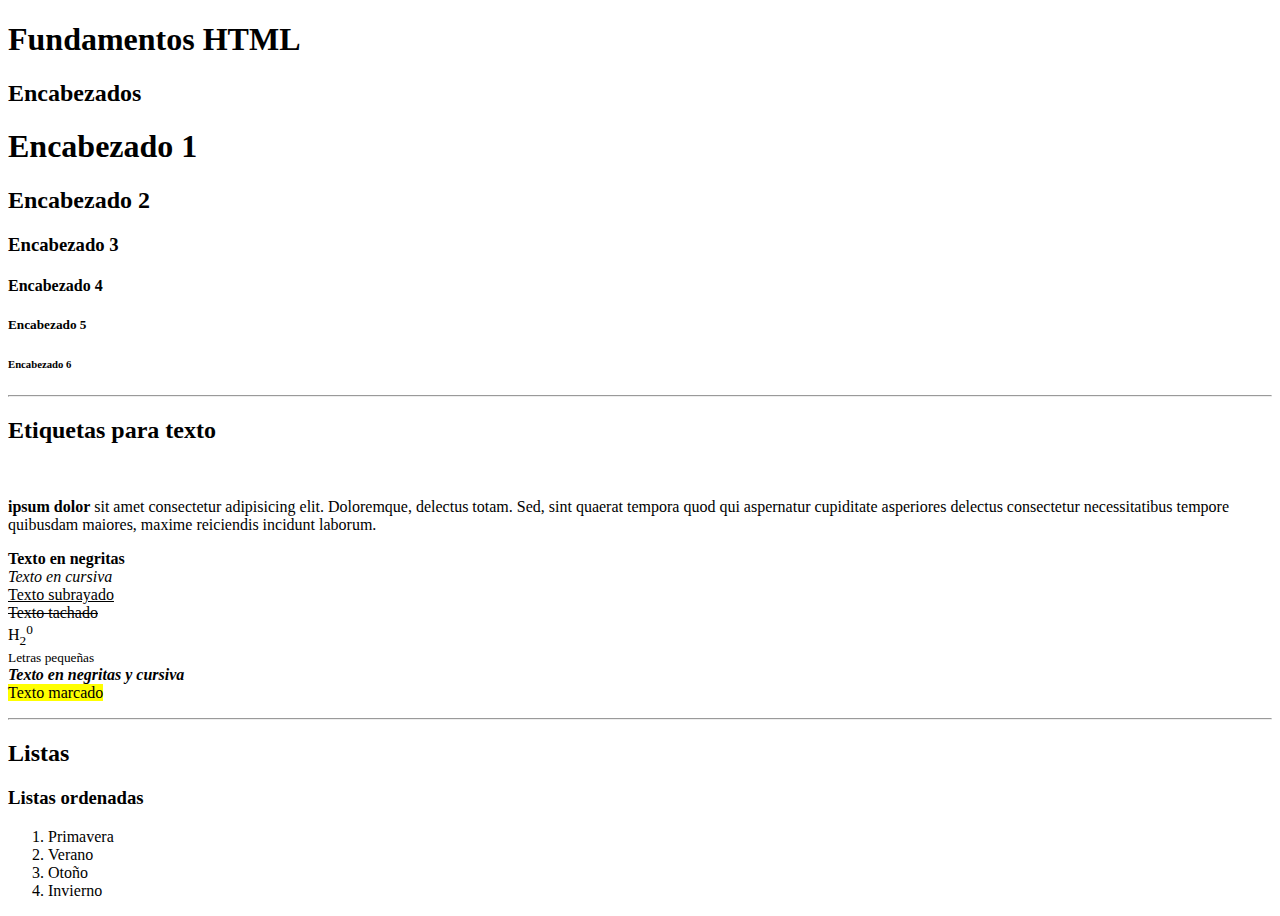
==== HTML/Index.html @ 9c134d47 "html" ====
<!DOCTYPE html>
<html lang="es">
<head>
    <meta charset="UTF-8">
    <meta http-equiv="X-UA-Compatible" content="IE=edge">
    <meta name="viewport" content="width=device-width, initial-scale=1.0">
    <title>Fundamentos de HTML</title>
    <meta name="description" content="En este documento aprenderemos los fundamentos de HTML"/>
    <link rel="icon" href=""/>
    <link rel="stylesheet" href="/CSS/style.css"/>
</head>
<body>
    <h1>Fundamentos HTML</h1>
    <h2>Encabezados</h2>
    <h1>Encabezado 1</h1>
    <h2>Encabezado 2</h2>
    <h3>Encabezado 3</h3>
    <h4>Encabezado 4</h4>
    <h5>Encabezado 5</h5>
    <h6>Encabezado 6</h6>
    <hr>
    <h2>Etiquetas para texto</h2>
    <br>
    <p><b> ipsum dolor</b> sit amet consectetur adipisicing elit. Doloremque, delectus totam. Sed, sint quaerat tempora quod qui aspernatur cupiditate asperiores delectus consectetur necessitatibus tempore quibusdam maiores, maxime reiciendis incidunt laborum.</p>
    <p>
        <b>Texto en negritas</b>
        <br>
        <i>Texto en cursiva</i>
        <br>
        <u>Texto subrayado</u>
        <br>
        <s>Texto tachado</s>
        <br>
        H<sub>2</sub 0 e = mc><sup>0</sup>
        <br>
        <small>Letras pequeñas</small>
        <br>
        <b><i>Texto en negritas y cursiva</i></b>
        <br>
        <mark>Texto marcado</mark>
    </p>
    <hr>
    <h2>Listas</h2>
    <h3>Listas ordenadas</h3>
    <ol>
        <li>Primavera</li>
        <li>Verano</li>
        <li>Otoño</li>
        <li>Invierno</li>
    </ol>
</body>
</html>
---- CSS/style.css ----
/* html{

    font-family:sans-serif;
    background-color:black;
    color: green;

} */
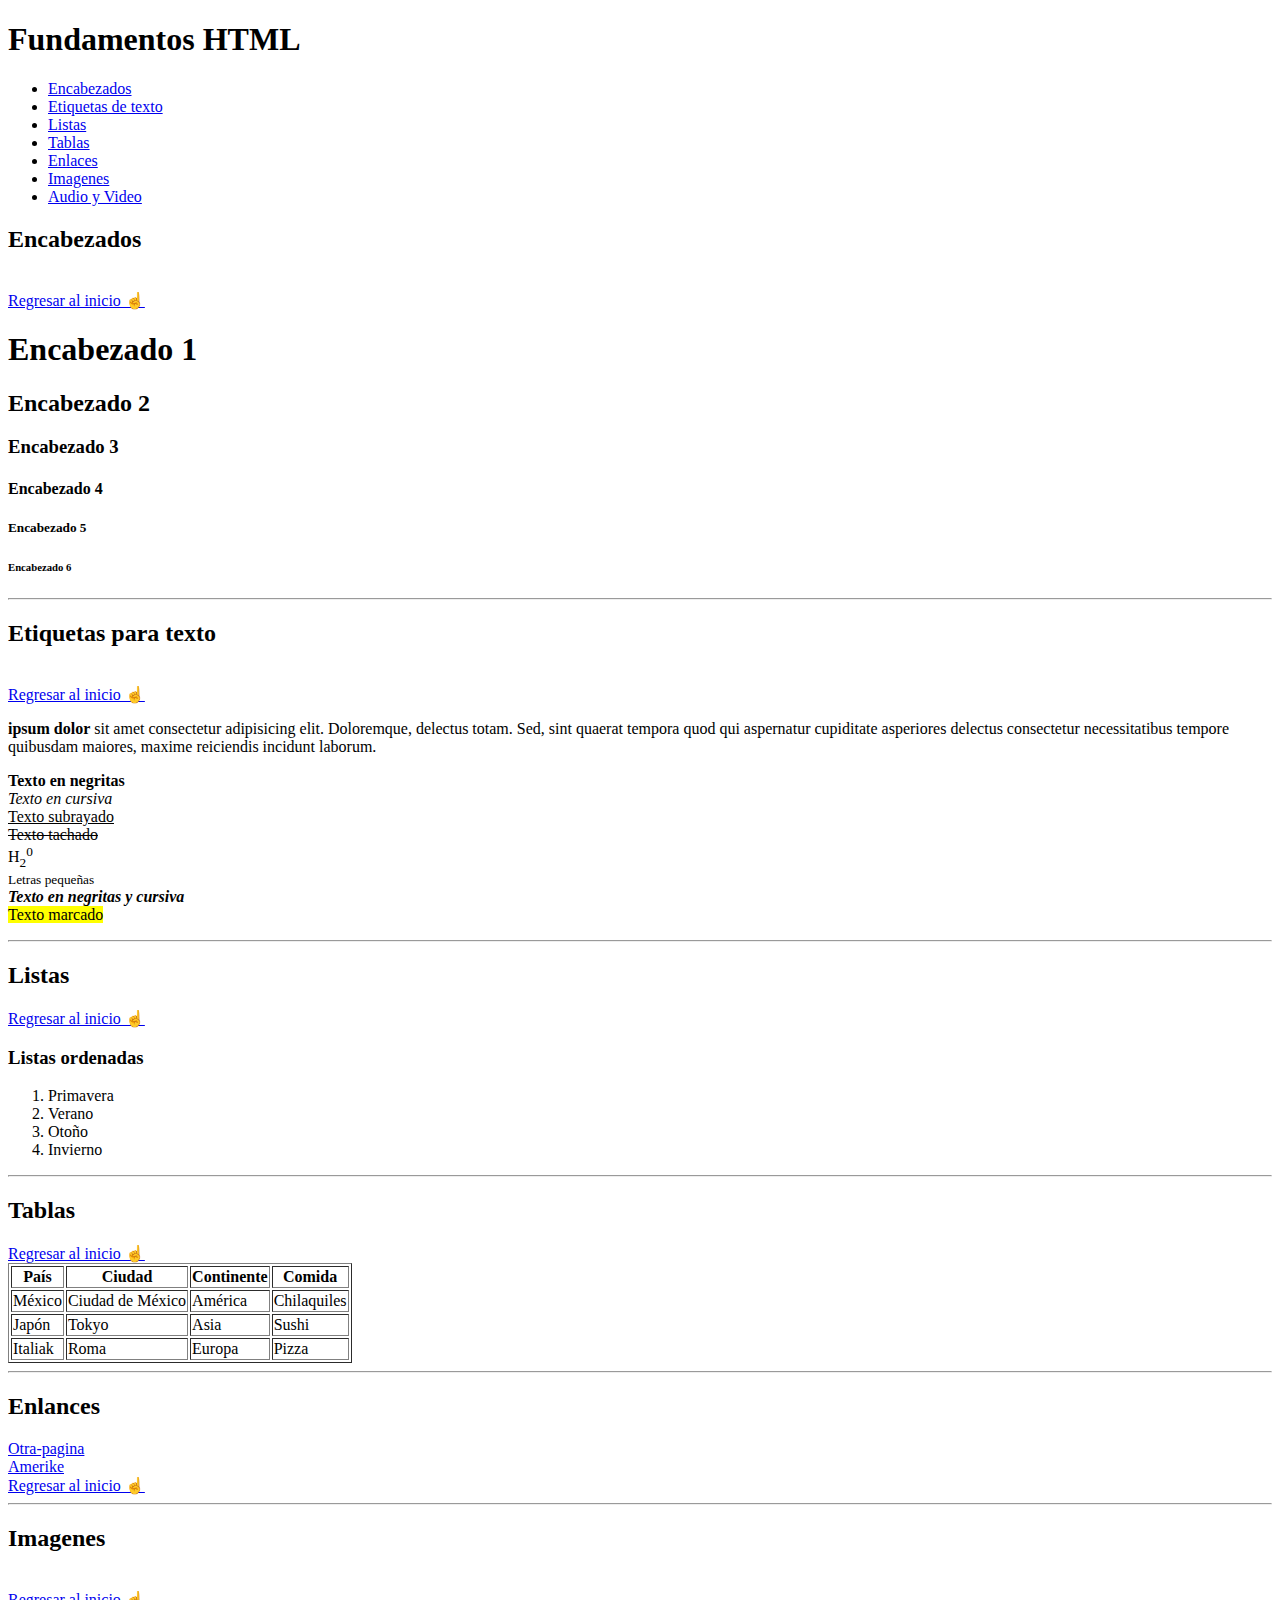
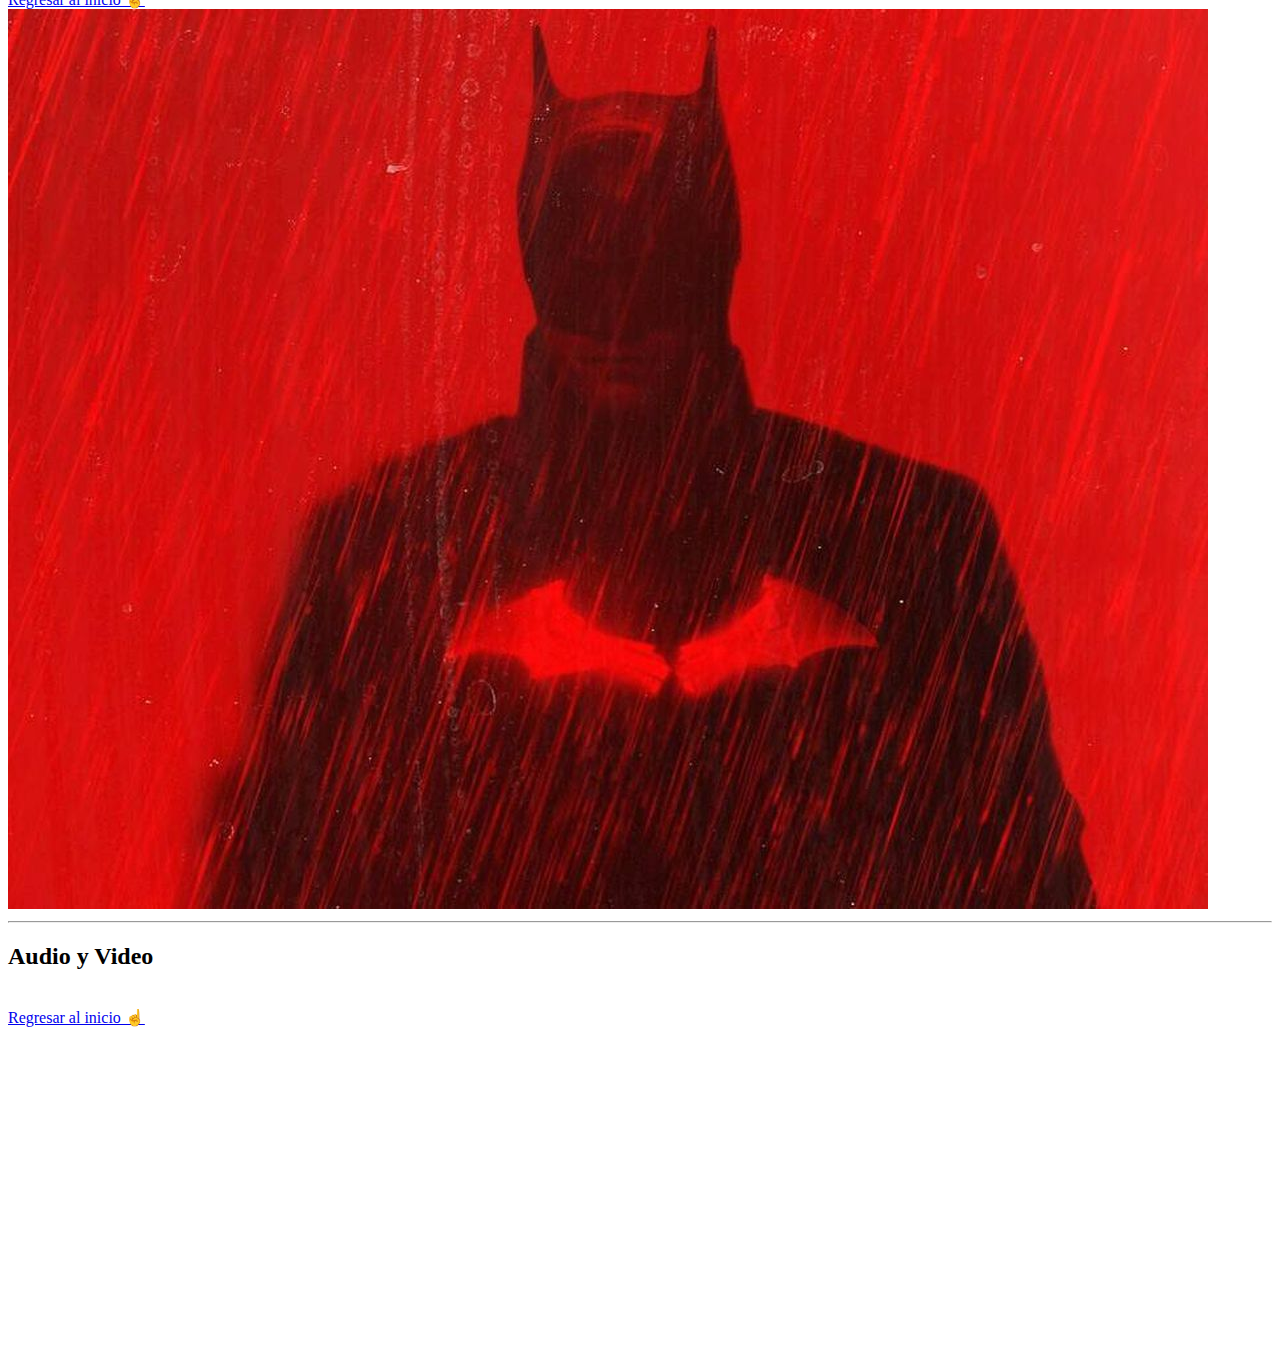
==== commit 8ae0c0c6: "agregando la mitad de la practica 2" ====
--- a/HTML/Index.html
+++ b/HTML/Index.html
@@ -10,8 +10,19 @@
     <link rel="stylesheet" href="/CSS/style.css"/>
 </head>
 <body>
-    <h1>Fundamentos HTML</h1>
-    <h2>Encabezados</h2>
+    <h1 id="inicio">Fundamentos HTML</h1>
+    <ul>
+        <li><a href="#encabezados">Encabezados</a></li>
+        <li><a href="#etiquetastexto">Etiquetas de texto</a></li>
+        <li><a href="#listas">Listas</a></li>
+        <li><a href="#tablas">Tablas</a></li>
+        <li><a href="#enlaces">Enlaces</a></li>
+        <li><a href="#imagenes">Imagenes</a></li>
+        <li><a href="#audio-video">Audio y Video</a></li>
+    </ul>
+    <h2 id="encabezados">Encabezados</h2>
+    <br>
+    <a href="#inicio">Regresar al inicio ☝</a>
     <h1>Encabezado 1</h1>
     <h2>Encabezado 2</h2>
     <h3>Encabezado 3</h3>
@@ -19,7 +30,9 @@
     <h5>Encabezado 5</h5>
     <h6>Encabezado 6</h6>
     <hr>
-    <h2>Etiquetas para texto</h2>
+    <h2 id="etiquetastexto">Etiquetas para texto</h2>
+    <br>
+    <a href="#inicio">Regresar al inicio ☝</a>
     <br>
     <p><b> ipsum dolor</b> sit amet consectetur adipisicing elit. Doloremque, delectus totam. Sed, sint quaerat tempora quod qui aspernatur cupiditate asperiores delectus consectetur necessitatibus tempore quibusdam maiores, maxime reiciendis incidunt laborum.</p>
     <p>
@@ -40,7 +53,8 @@
         <mark>Texto marcado</mark>
     </p>
     <hr>
-    <h2>Listas</h2>
+    <h2 id="listas">Listas</h2>
+    <a href="#inicio">Regresar al inicio ☝</a>
     <h3>Listas ordenadas</h3>
     <ol>
         <li>Primavera</li>
@@ -48,5 +62,53 @@
         <li>Otoño</li>
         <li>Invierno</li>
     </ol>
+    <hr>
+    <h2 id="tablas">Tablas</h2>
+    <a href="#inicio">Regresar al inicio ☝</a>
+    <table border="1">
+        <tr>
+          <th>País</th>
+          <th>Ciudad</th>
+          <th>Continente</th>
+          <th>Comida</th>
+        </tr>
+        <tr>
+          <td>México</td>
+          <td>Ciudad de México</td>
+          <td>América</td>
+          <td>Chilaquiles</td>
+        </tr>
+        <tr>
+          <td>Japón</td>
+          <td>Tokyo</td>
+          <td>Asia</td>
+          <td>Sushi</td>
+        </tr>
+        <tr>
+          <td>Italiak</td>
+          <td>Roma</td>
+          <td>Europa</td>
+          <td>Pizza</td>
+        </tr>
+      </table>
+      <hr>
+      <h2 id="enlaces">Enlances</h2>
+      <a href="otra-pagina.html">Otra-pagina</a>
+      <br>
+      <a href="https://amerike.edu.mx/" target="_blank">Amerike</a>
+      <br>
+      <a href="#inicio">Regresar al inicio ☝</a>
+    <hr>
+    <h2 id="imagenes">Imagenes</h2>
+    <br>
+    <a href="#inicio">Regresar al inicio ☝</a>
+    <br>
+    <img src="/img/batman.jpg" alt="">
+    <hr>
+    <h2 id="audio-video">Audio y Video</h2>
+    <br>
+    <a href="#inicio">Regresar al inicio ☝</a>
+    <br>
+    <iframe width="560" height="315" src="https://www.youtube.com/embed/hRG9G7hI0Po?si=Es9M8MKIW5uhBhnE" title="YouTube video player" frameborder="0" allow="accelerometer; autoplay; clipboard-write; encrypted-media; gyroscope; picture-in-picture; web-share" allowfullscreen></iframe>
 </body>
 </html>--- a/CSS/style.css
+++ b/CSS/style.css
@@ -4,4 +4,7 @@
     background-color:black;
     color: green;
 
-} */+} */
+html{
+    scroll-behavior: smooth;
+}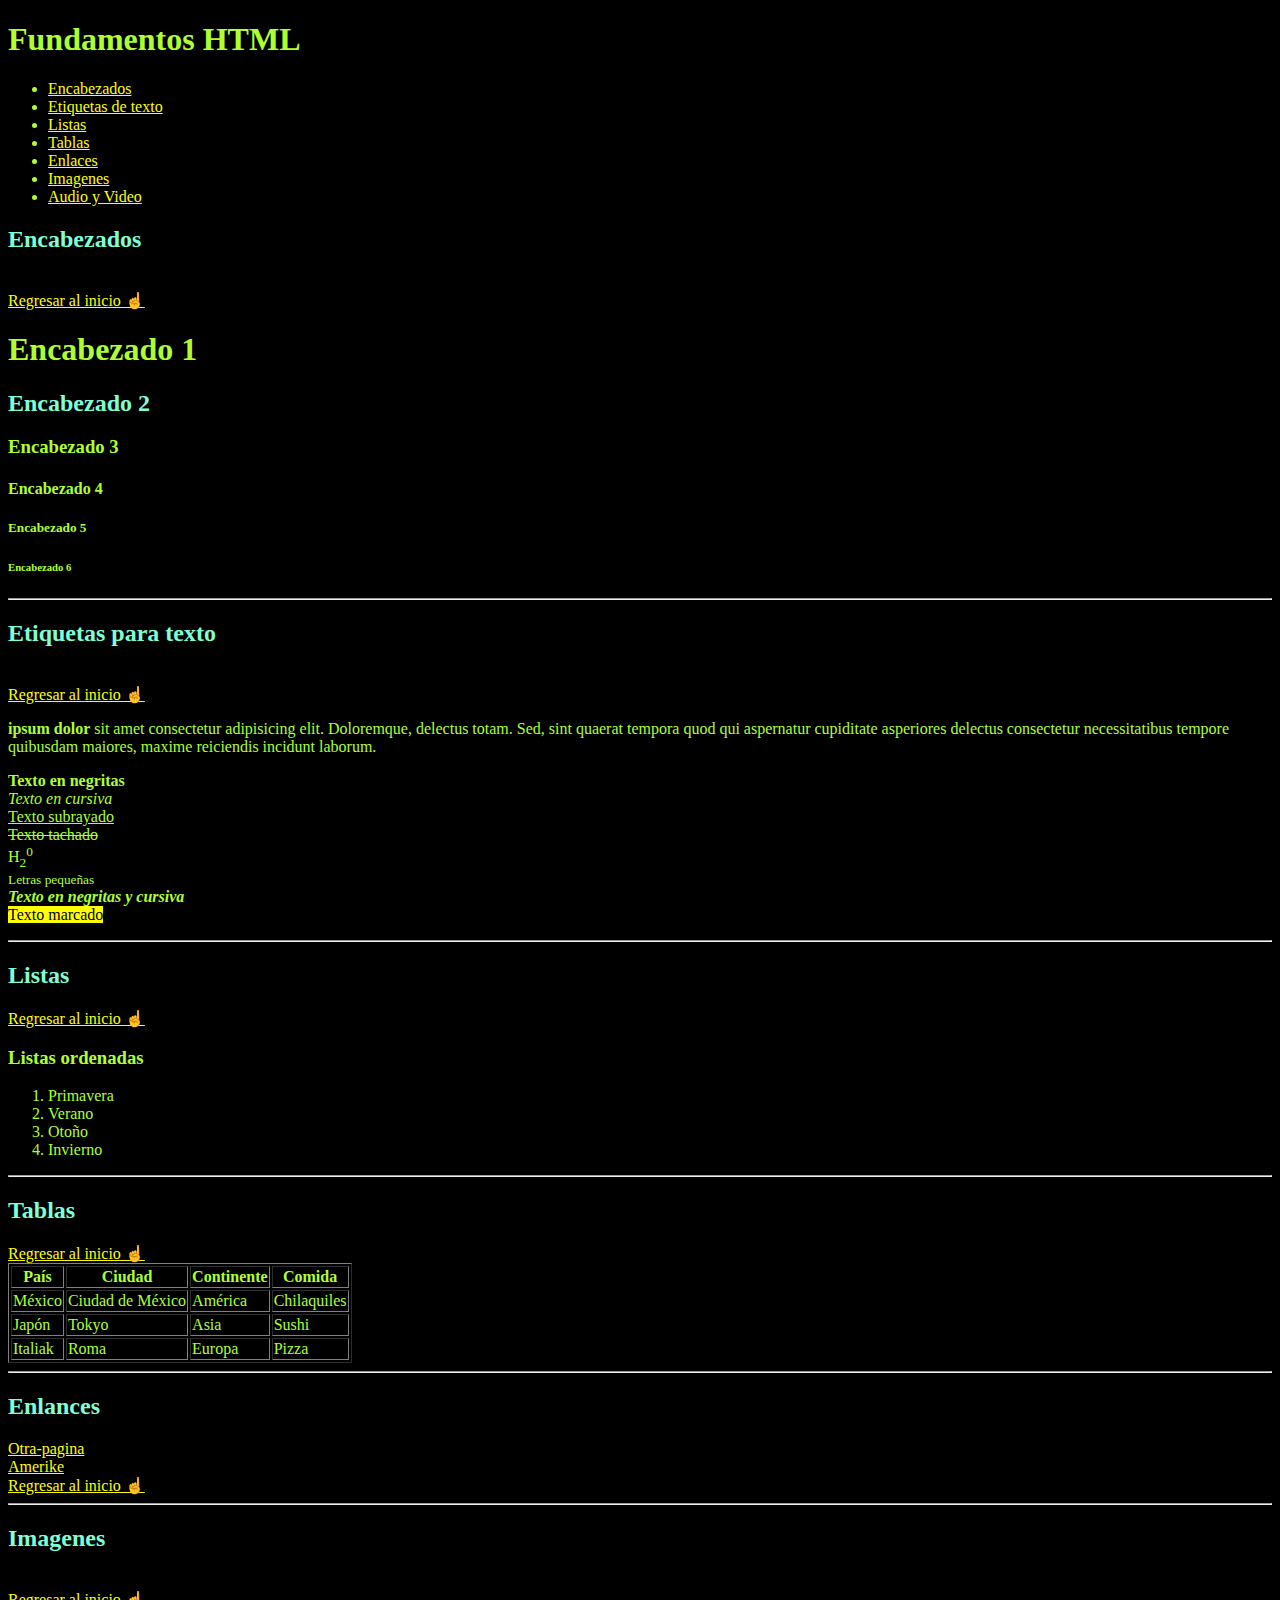
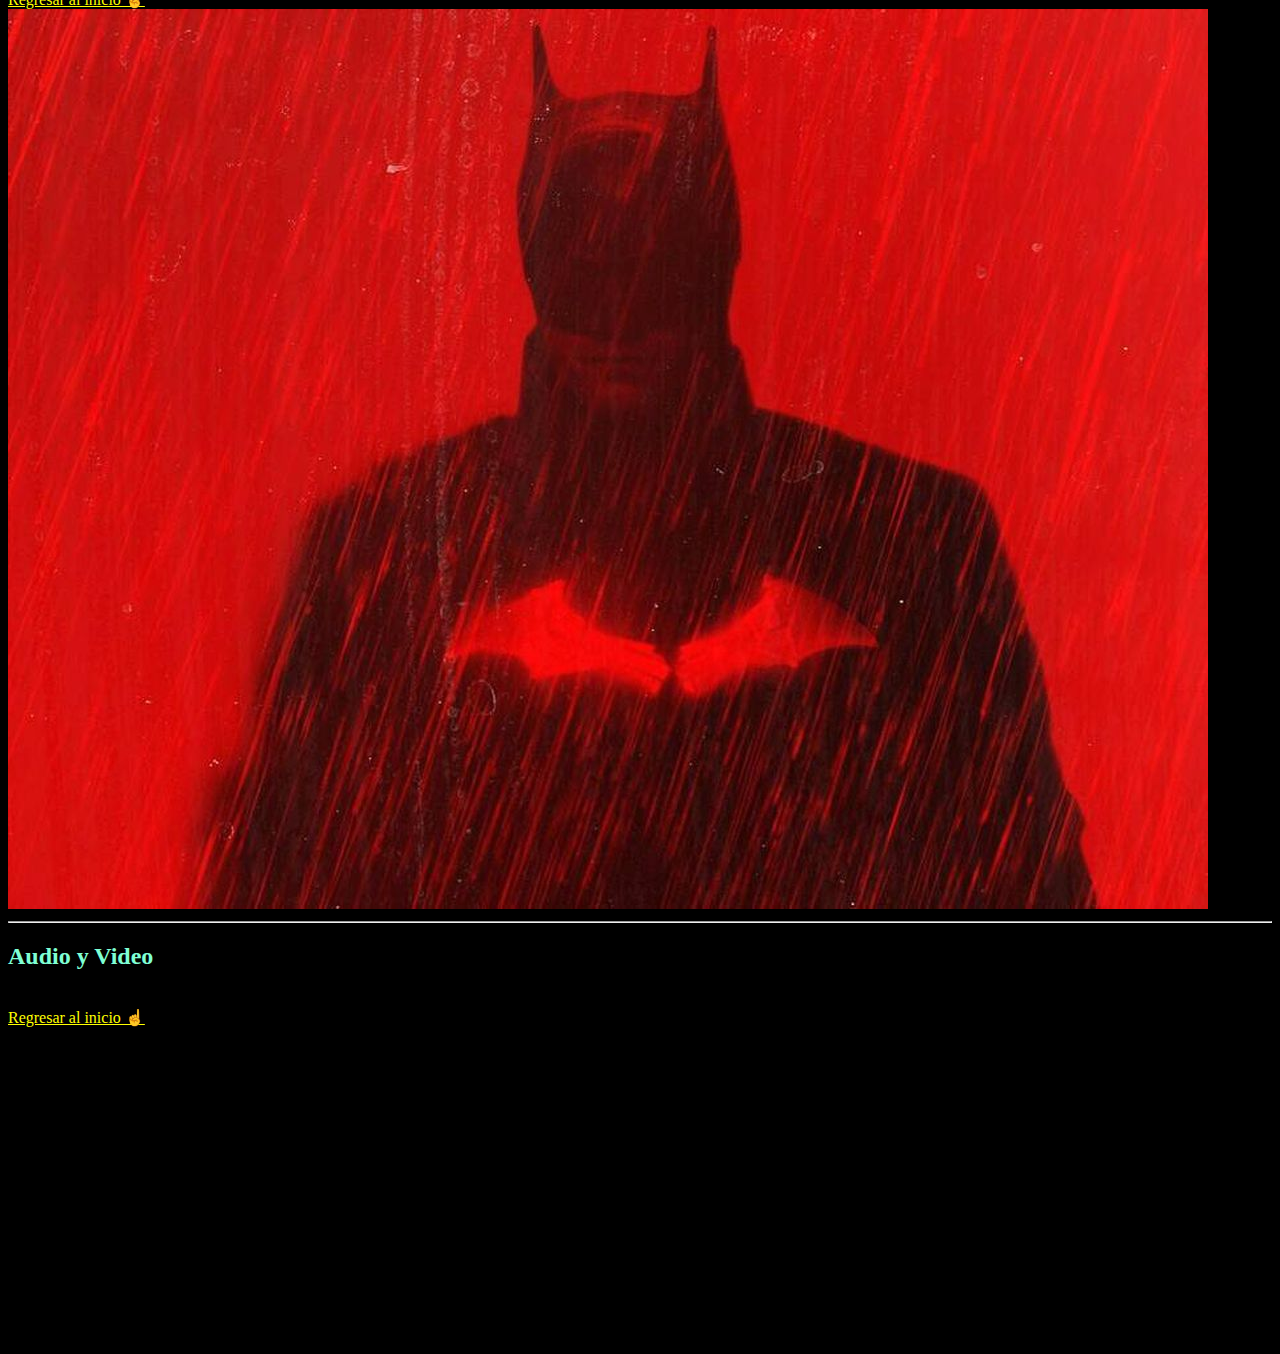
==== commit 2ce1c06e: "parcial 1 practica 3" ====
--- a/HTML/Index.html
+++ b/HTML/Index.html
@@ -12,13 +12,13 @@
 <body>
     <h1 id="inicio">Fundamentos HTML</h1>
     <ul>
-        <li><a href="#encabezados">Encabezados</a></li>
-        <li><a href="#etiquetastexto">Etiquetas de texto</a></li>
-        <li><a href="#listas">Listas</a></li>
-        <li><a href="#tablas">Tablas</a></li>
-        <li><a href="#enlaces">Enlaces</a></li>
-        <li><a href="#imagenes">Imagenes</a></li>
-        <li><a href="#audio-video">Audio y Video</a></li>
+        <li class="enlace"><a href="#encabezados">Encabezados</a></li>
+        <li class="enlace"><a href="#etiquetastexto">Etiquetas de texto</a></li>
+        <li class="enlace"><a href="#listas">Listas</a></li>
+        <li class="enlace"><a href="#tablas">Tablas</a></li>
+        <li class="enlace"><a href="#enlaces">Enlaces</a></li>
+        <li class="enlace"><a href="#imagenes">Imagenes</a></li>
+        <li class="enlace"><a href="#audio-video">Audio y Video</a></li>
     </ul>
     <h2 id="encabezados">Encabezados</h2>
     <br>
--- a/CSS/style.css
+++ b/CSS/style.css
@@ -1,10 +1,27 @@
-/* html{
-
-    font-family:sans-serif;
-    background-color:black;
-    color: green;
-
-} */
 html{
     scroll-behavior: smooth;
-}+    font-size: 16px;
+    font-family: 'DM Serif Display', serif;
+    color:greenyellow;
+    background-color:black;
+}
+
+a{
+    color:yellow;   
+    
+     
+}
+
+a:hover{
+    color: black;
+    background-color: white;
+}
+
+h2{
+    
+    color: aquamarine;
+}
+
+.maxWidth{
+    max-width: 100%;
+}
